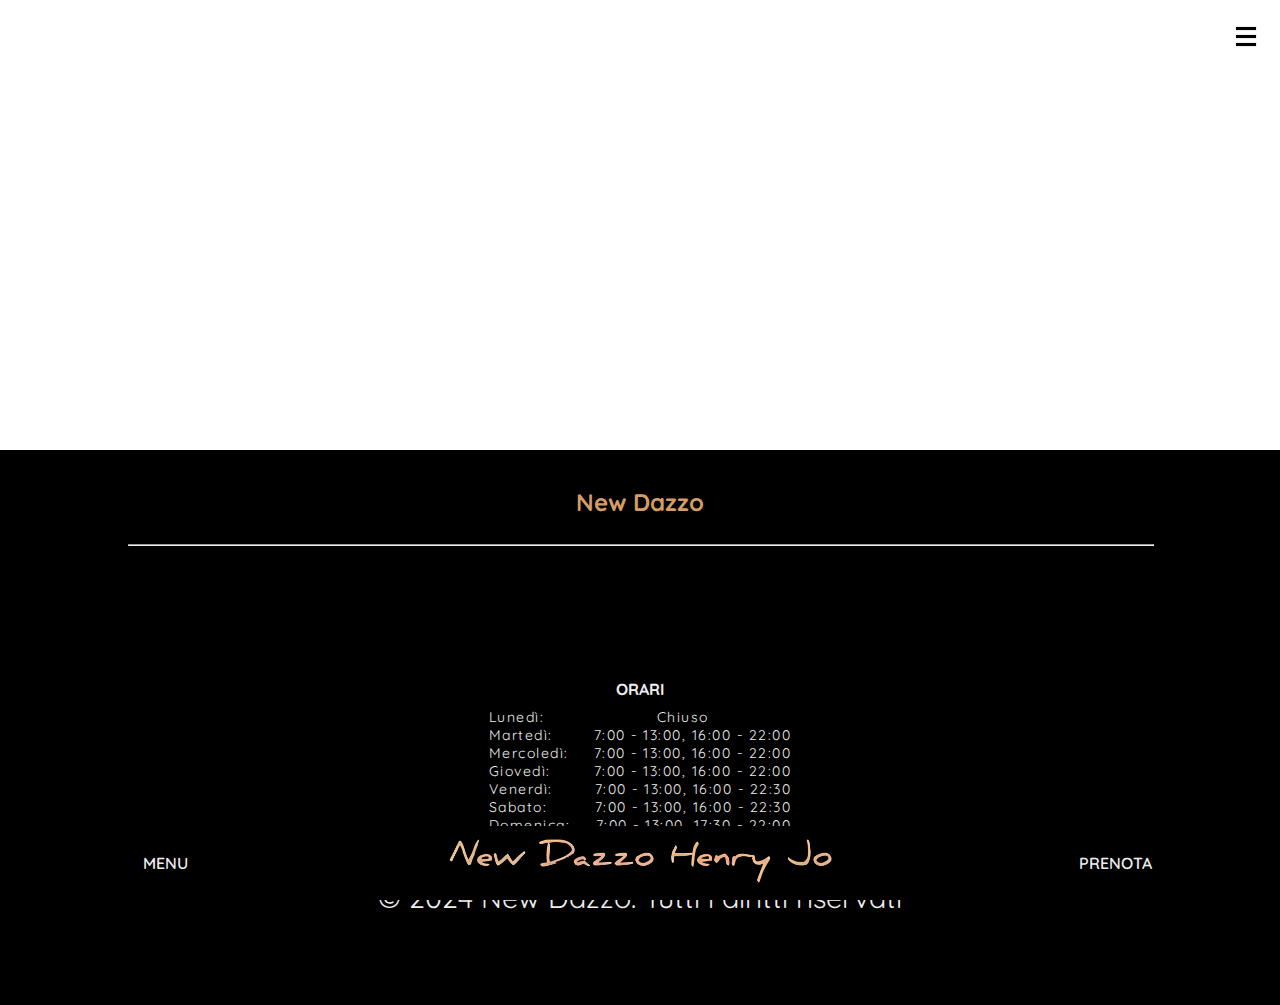
==== about.html @ 358dc2ff "Add files via upload" ====
<!DOCTYPE html>
<html lang="it">

<head>
    <meta charset="UTF-8">
    <meta name="viewport" content="width=device-width, initial-scale=1.0">
    <title>Info - New Dazzo</title>
    <link rel="stylesheet" href="src/styles/style.css">
    <link rel="stylesheet" href="src/styles/navbar.css">
    <link rel="stylesheet" href="src/styles/footer.css">
    <link rel="stylesheet" href="src/styles/about.css">
</head>

<body>
    <!-- ------------------------- NAVBAR ------------------------- -->
    <nav class="navbar">
        <input type="checkbox" id="active">
        <label for="active" class="menu-btn"><span></span></label>
        <label for="active" class="close"></label>
        <div class="wrapper">
            <ul>
                <li><a href="index.html">Home</a></li>
                <li><a href="menu.html">Menu</a></li>
                <li><a href="tel:+390445044596">Prenota</a></li>
                <li><a href="recensioni.html">Recensioni</a></li>
                <li><a href="contatti.html">Contatti</a></li>
                <li><a href="about.html">Info</a></li>
            </ul>
        </div>

        <!-- parte sotto -->
        <div class="barra">
            <a href="menu.html">MENU</a>
            <a href="index.html"><img class="logo" src="src/img/logo_tmp_2.png" alt=""></a>
            <a href="tel:+390445044596">PRENOTA</a>
        </div>
    </nav>



    <!-- ------------------------- MAIN ------------------------- -->
    <main class="main">
    </main>



    <!-- ------------------------- FOOTER ------------------------- -->
    <footer class="footer">
        <div class="logo">
            New Dazzo
        </div>
        <hr>
        <!-- orari -->
        <div class="orari_container">
            <h1 class="title">ORARI</h1>
            <ul class="orari">
                <li><span>Lunedì: </span><span><pre>Chiuso               </pre></span></li>
                <li><span>Martedì: </span><span>7:00 - 13:00, 16:00 - 22:00</span></li>
                <li><span>Mercoledì: </span><span>7:00 - 13:00, 16:00 - 22:00</span></li>
                <li><span>Giovedì: </span><span>7:00 - 13:00, 16:00 - 22:00</span></li>
                <li><span>Venerdì: </span><span>7:00 - 13:00, 16:00 - 22:30</span></li>
                <li><span>Sabato: </span><span>7:00 - 13:00, 16:00 - 22:30</span></li>
                <li><span>Domenica: </span><span>7:00 - 13:00, 17:30 - 22:00</span></li>
            </ul>
        </div>
        <!-- copiright -->
        <div class="copiright">
            © 2024 New Dazzo. Tutti i diritti riservati
        </div>
    </footer>
</body>

</html>
---- src/styles/style.css ----
/* font */
@import url('https://fonts.googleapis.com/css2?family=Quicksand:wght@300..700&display=swap');

/* impostazioni di default */
*{
    margin: 0;
    padding: 0;
    font-family: var(--quick-sand);
}
.main {
    min-height: 50vh;
}





/* variabili visibilità: tutto il sito */
*{
    /* font family */
    --quick-sand: "Quicksand", sans-serif;

    /* specifici navbar e footer */
    --nav-z-index: 200;
    --nav-text-color: #eee;
    --nav-bg-color: #000;
    --scrollbar-track: #181818;
    --scrollbar-thumb: var(--text-special-color);

    /* gernerici */
    --text-color: #0B0B0B;
    --text-special-color: #D49D65;
    --bg-color: #eee;
    --text-hover-color: var(--text-special-color);
    --text-selection-color: var(--text-special-color);
    --main-lateral-padding: 40px;
}








/* evidenziazione */
*::selection {
    background: var(--text-selection-color);
    color: var(--text-color);
}

*::-moz-selection {
    background: var(--text-selection-color);
    color: var(--text-color);
}







/* ----------------- SCROLL BAR ----------------- */

/* al posto di html:: si puo mettere un qualsiasi elemento che ha bisogno di una scroll-bar */
html::-webkit-scrollbar {
    width: 15px;
}

/* barra laterale della scrollbar */
html::-webkit-scrollbar-track {
    background: var(--scrollbar-track);
    box-shadow: inset 0 0 5px rgb(0, 0, 0);
}

/* barretta che si muove nella scrollbar-track */
html::-webkit-scrollbar-thumb {
    background: var(--scrollbar-thumb);
    box-shadow: inset 0 0 5px #111;
    border-radius: 1em;
}
---- src/styles/navbar.css ----
/* parte mia (quella in fondo allo schermo) */

.navbar .barra {
    position: fixed;
    bottom: 0;
    height: 44px;
    width: 100%;
    font-weight: 600;
    display: flex;
    flex-direction: row;
    justify-content: space-between;
    align-items: center;
    background: var(--nav-bg-color);
    color: var(--nav-text-color);
    z-index: calc(var(--nav-z-index) - 1);
    padding: 15px 0;
}

.navbar .barra a {
    color: inherit;
    text-decoration: none;
    padding: 0 5px;
    min-width: 25vw;
    text-align: center;
}

.navbar .barra a:hover {
    color: var(--text-hover-color);
}

.navbar .barra .logo {
    height: 44px;
    object-fit: contain;
    width: 30vw;
}


/* parte copiata */

.navbar .wrapper {
    position: fixed;
    top: 0;
    right: -100%;
    height: 100%;
    width: 100%;
    background: var(--nav-bg-color);
    transition: all 0.4s ease-in-out;
    z-index: var(--nav-z-index);
}

.navbar #active:checked~.wrapper {
    right: 0;
}

.navbar .menu-btn {
    position: fixed;
    z-index: 2;
    right: 10px;
    top: 10px;
    height: 50px;
    width: 50px;
    text-align: center;
    line-height: 50px;
    border-radius: 50%;
    font-size: 20px;
    cursor: pointer;
    transition: all 0.3s ease-in-out;
    z-index: calc(var(--nav-z-index) + 1);
    /* background: #eeeeeed2; */
}

.navbar .menu-btn span,
.navbar .menu-btn:before,
.navbar .menu-btn:after {
    content: "";
    position: absolute;
    top: calc(50% - 1px);
    left: 30%;
    width: 40%;
    height: 3px;
    background: var(--nav-bg-color);
    border: solid 1.5px var(--nav-text-color);
    transition: transform .4s cubic-bezier(0.215, 0.61, 0.355, 1);
}

.navbar .menu-btn:before {
    transform: translateY(-8px);
}

.navbar .menu-btn:after {
    transform: translateY(8px);
}


.navbar .close {
    z-index: 1;
    width: 100%;
    height: 100%;
    pointer-events: none;
    transition: background .4s;
}

/* closing animation */
.navbar #active:checked+.menu-btn span {
    transform: scaleX(0);
}

.navbar #active:checked+.menu-btn:before {
    transform: rotate(45deg);
    border-color: var(--nav-text-color);
}

.navbar #active:checked+.menu-btn {
    background: transparent;
}

.navbar #active:checked+.menu-btn:after {
    transform: rotate(-45deg);
    border-color: var(--nav-text-color);
}

.navbar .wrapper ul {
    position: absolute;
    top: 60%;
    left: 50%;
    height: 90%;
    transform: translate(-50%, -50%);
    list-style: none;
    text-align: center;
}

.navbar .wrapper ul li {
    height: 10%;
    margin: 15px 0;
}

.navbar .wrapper ul li a {
    text-decoration: none;
    font-size: 30px;
    font-weight: 500;
    padding: 5px 30px;
    color: var(--nav-text-color);
    border-radius: 50px;
    position: absolute;
    line-height: 50px;
    margin: 5px 30px;
    opacity: 0;
    transition: all 0.3s ease;
    transition: transform .4s cubic-bezier(0.215, 0.61, 0.355, 1);
}

.navbar .wrapper ul li a:after {
    position: absolute;
    content: "";
    background: var(--nav-text-color);
    width: 100%;
    height: 7px;
    left: 0;
    bottom: 0;
    border-radius: 50px;
    transform: scaleX(0);
    z-index: -1;
    transition: transform 0.3s ease;
}

.navbar .wrapper ul li a:hover:after {
    transform: scaleY(1);
}

.navbar .wrapper ul li a:hover {
    color: var(--nav-text-color);
    font-weight: bold;
}

.navbar input[type="checkbox"] {
    display: none;
}

.navbar #active:checked~.wrapper ul li a {
    opacity: 1;
}

.navbar .wrapper ul li a {
    transition: opacity 1.2s, transform 1.2s cubic-bezier(0.215, 0.61, 0.355, 1);
    transform: translateX(100px);
}

.navbar #active:checked~.wrapper ul li a {
    transform: none;
    transition-timing-function: ease, cubic-bezier(.1, 1.3, .3, 1);
    transition-delay: .3s;
    transform: translateX(-100px);
}




/* ----------------- DESKTOP GUI ----------------- */
@media (min-width: 1281px) {
    .navbar .barra {
        height: 54px;
    }
}
---- src/styles/footer.css ----
.footer {
    position: relative;
    bottom: 0;
    background: var(--nav-bg-color);
    color: var(--nav-text-color);
    z-index: calc(var(--nav-z-index) - 2);
    width: 100%;
    font-size: 14px;
    padding-top: 10px;
    padding-bottom: 74px;
}

.footer .copyright {
    font-size: 10px;
    text-align: center;
    padding-top: 4px;
    letter-spacing: 1px;
    word-spacing: 1.5px;
    cursor: default;
    padding-bottom: 6px;
    color: #9e9e9e;
}

/* linea che separa il nome dell'azienda dal resto */
.footer hr {
    width: 80%;
    margin-left: 10%;
    margin-bottom: 10%;
}


/* -------------------- CONTENITORE "TITOLO" -------------------- */
.footer .logo {
    text-align: center;
    padding: 3vh 0;
    color: var(--text-special-color);
    font-weight: bold;
    font-size: x-large;
}


/* -------------------- CONTENITORE "ORARI" -------------------- */
.footer .orari_container {
    display: flex;
    align-items: center;
    justify-content: center;
    flex-direction: column;
    padding-bottom: 1.5rem;
}

.footer .orari_container .orari {
    list-style-type: none;
    text-align: right;
    padding: .3rem;
}

.footer .orari_container .title {
    font-size: 1rem;
    padding: .3rem;
}


/* -------------------- CONTENITORE COPIRIGHT -------------------- */
.footer .copiright {
    clear: both;
    font-size: calc(2vw + 3px);
    text-align: center;
    position: relative;
    bottom: 0;
    padding: 1rem 0;
}

/* links copiright */
.footer .copiright a {
    padding-left: 3vw;
    text-decoration: none;
    color: inherit;
}

.footer .copiright a:hover {
    color: var(--text-special-color);
}

.footer .copiright a:focus {
    outline: none;
}

/* orari */
.footer .orari li {
    display: flex;
    justify-content: space-between;
    gap: 25px;
    letter-spacing: 1.5px;
}



/* ----------------- DESKTOP GUI ----------------- */
@media (min-width: 1281px) {
    .footer {
        font-size: 24px;
        padding-bottom: 83.99px;
    }

    /* linea che separa il nome dell'azienda dal resto */
    .footer hr {
        display: none;
    }

    /* -------------------- CONTENITORE COPIRIGHT -------------------- */
    .footer .copiright {
        font-size: 1rem;
    }

    /* -------------------- CONTENITORE "TITOLO" -------------------- */
    .footer .logo {
        padding: 0 2rem;
        height: calc(9vw);
        max-height: calc(50px + 3vw);
        display: flex;
        align-items: center;
        justify-content: center;
        font-size: 3vw;
    }


    /* -------------------- CONTENITORE "ORARI" -------------------- */
    .footer .orari_container {
        flex-direction: row;
        margin-top: 3rem;
        margin-bottom: 2rem;
    }

    .footer .orari_container .orari {
        margin-left: 8rem;
    }

    .footer .orari_container .title {
        font-size: 2rem;
    }
}
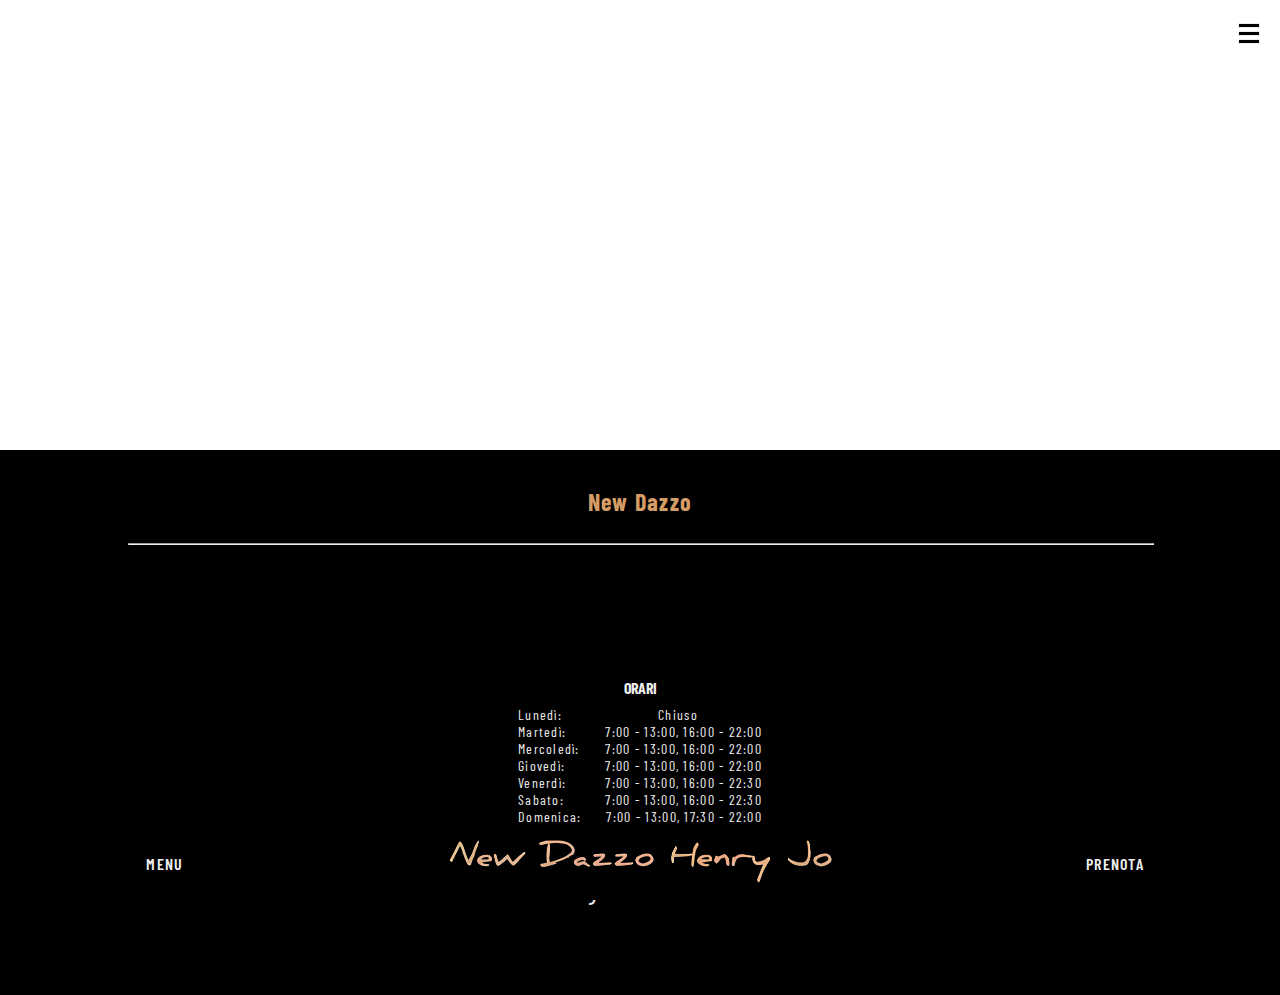
==== commit 4e3e73c0: "Add files via upload" ====
--- a/about.html
+++ b/about.html
@@ -22,9 +22,9 @@
                 <li><a href="index.html">Home</a></li>
                 <li><a href="menu.html">Menu</a></li>
                 <li><a href="tel:+390445044596">Prenota</a></li>
+                <li><a href="about.html">Info</a></li>
                 <li><a href="recensioni.html">Recensioni</a></li>
-                <li><a href="contatti.html">Contatti</a></li>
-                <li><a href="about.html">Info</a></li>
+                <li><a href="contatti.html">???</a></li>
             </ul>
         </div>
 
@@ -65,7 +65,7 @@
         </div>
         <!-- copiright -->
         <div class="copiright">
-            © 2024 New Dazzo. Tutti i diritti riservati
+            © 2024 Paolo Malgarin. Tutti i diritti riservati
         </div>
     </footer>
 </body>
--- a/src/styles/style.css
+++ b/src/styles/style.css
@@ -1,12 +1,18 @@
 /* font */
-@import url('https://fonts.googleapis.com/css2?family=Quicksand:wght@300..700&display=swap');
+@import url('https://fonts.googleapis.com/css2?family=Barlow+Condensed:ital,wght@0,100;0,200;0,300;0,400;0,500;0,600;0,700;0,800;0,900;1,100;1,200;1,300;1,400;1,500;1,600;1,700;1,800;1,900&display=swap');
 
 /* impostazioni di default */
-*{
+* {
     margin: 0;
     padding: 0;
-    font-family: var(--quick-sand);
+    font-family: var(--barlow-condensed);
+    letter-spacing: .08rem;
 }
+
+.title {
+    letter-spacing: -.05rem;
+}
+
 .main {
     min-height: 50vh;
 }
@@ -16,9 +22,9 @@
 
 
 /* variabili visibilità: tutto il sito */
-*{
+* {
     /* font family */
-    --quick-sand: "Quicksand", sans-serif;
+    --barlow-condensed: "Barlow Condensed", sans-serif;
 
     /* specifici navbar e footer */
     --nav-z-index: 200;
@@ -31,6 +37,7 @@
     --text-color: #0B0B0B;
     --text-special-color: #D49D65;
     --bg-color: #eee;
+    --bg-color-2: #aaa;
     --text-hover-color: var(--text-special-color);
     --text-selection-color: var(--text-special-color);
     --main-lateral-padding: 40px;
--- a/src/styles/navbar.css
+++ b/src/styles/navbar.css
@@ -54,9 +54,8 @@
 
 .navbar .menu-btn {
     position: fixed;
-    z-index: 2;
-    right: 10px;
-    top: 10px;
+    right: 7px;
+    top: 7px;
     height: 50px;
     width: 50px;
     text-align: center;
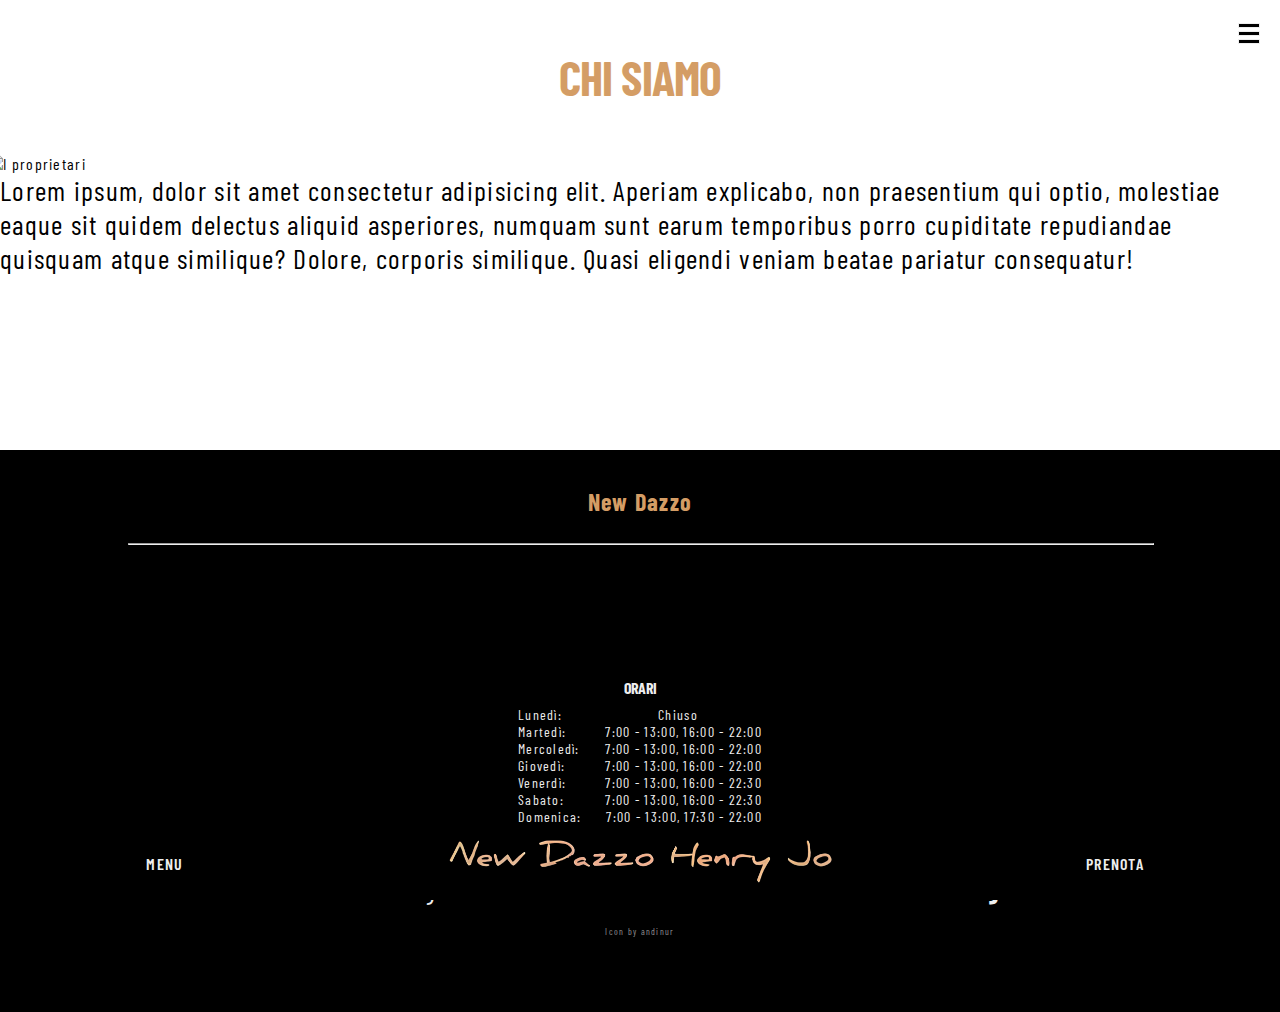
==== commit c558b2f9: "Add files via upload" ====
--- a/about.html
+++ b/about.html
@@ -5,6 +5,7 @@
     <meta charset="UTF-8">
     <meta name="viewport" content="width=device-width, initial-scale=1.0">
     <title>Info - New Dazzo</title>
+    <link rel="shortcut icon" href="src/img/icon.png" type="image/x-icon">
     <link rel="stylesheet" href="src/styles/style.css">
     <link rel="stylesheet" href="src/styles/navbar.css">
     <link rel="stylesheet" href="src/styles/footer.css">
@@ -21,10 +22,8 @@
             <ul>
                 <li><a href="index.html">Home</a></li>
                 <li><a href="menu.html">Menu</a></li>
-                <li><a href="tel:+390445044596">Prenota</a></li>
+                <li><a href="prenota.html">Prenota</a></li>
                 <li><a href="about.html">Info</a></li>
-                <li><a href="recensioni.html">Recensioni</a></li>
-                <li><a href="contatti.html">???</a></li>
             </ul>
         </div>
 
@@ -40,6 +39,13 @@
 
     <!-- ------------------------- MAIN ------------------------- -->
     <main class="main">
+        <h2 class="title">CHI SIAMO</h2>
+        <img src="https://images.unsplash.com/photo-1558138838-76294be30005?q=80&w=1887&auto=format&fit=crop&ixlib=rb-4.0.3&ixid=M3wxMjA3fDB8MHxwaG90by1wYWdlfHx8fGVufDB8fHx8fA%3D%3D"
+            alt="I proprietari" class="proprietari">
+        <p class="intro">Lorem ipsum, dolor sit amet consectetur adipisicing elit. Aperiam explicabo, non
+            praesentium qui optio, molestiae eaque sit quidem delectus aliquid asperiores, numquam sunt earum
+            temporibus porro cupiditate repudiandae quisquam atque similique? Dolore, corporis similique. Quasi
+            eligendi veniam beatae pariatur consequatur!</p>
     </main>
 
 
@@ -54,7 +60,9 @@
         <div class="orari_container">
             <h1 class="title">ORARI</h1>
             <ul class="orari">
-                <li><span>Lunedì: </span><span><pre>Chiuso               </pre></span></li>
+                <li><span>Lunedì: </span><span>
+                        <pre>Chiuso               </pre>
+                    </span></li>
                 <li><span>Martedì: </span><span>7:00 - 13:00, 16:00 - 22:00</span></li>
                 <li><span>Mercoledì: </span><span>7:00 - 13:00, 16:00 - 22:00</span></li>
                 <li><span>Giovedì: </span><span>7:00 - 13:00, 16:00 - 22:00</span></li>
@@ -65,9 +73,13 @@
         </div>
         <!-- copiright -->
         <div class="copiright">
-            © 2024 Paolo Malgarin. Tutti i diritti riservati
+            <pre>© 2024 Paolo Malgarin. Tutti i diritti riservati  -  <strong>MADE BY Paolo Malgarin.</strong></pre>
         </div>
+        <div class="attribution"><a href="https://www.freepik.com/icon/pizza_4853255#fromView=keyword&page=1&position=81&uuid=70090675-e226-4e38-82d7-934e55bdec29">Icon by andinur</a></div>
     </footer>
+
+    <!-- script -->
+    <script src="src/scripts/footer.js"></script>
 </body>
 
 </html>--- a/src/styles/style.css
+++ b/src/styles/style.css
@@ -36,6 +36,7 @@
     /* gernerici */
     --text-color: #0B0B0B;
     --text-special-color: #D49D65;
+    --text-special-color-darker: #f0a860;
     --bg-color: #eee;
     --bg-color-2: #aaa;
     --text-hover-color: var(--text-special-color);
--- a/src/styles/footer.css
+++ b/src/styles/footer.css
@@ -94,6 +94,19 @@
 }
 
 
+/* -------------------- CONTENITORE ATTRIBUTIONS X LICENZE FREE -------------------- */
+.footer .attribution{
+    width: 100%;
+    text-align: center;
+}
+
+.footer .attribution a{
+    text-decoration: none;
+    color: #949494;
+    font-size: xx-small;
+}
+
+
 
 /* ----------------- DESKTOP GUI ----------------- */
 @media (min-width: 1281px) {
--- a/src/styles/about.css
+++ b/src/styles/about.css
@@ -0,0 +1,40 @@
+.main .title {
+    font-weight: bold;
+    font-size: 3rem;
+    text-align: center;
+    padding: 3rem 0;
+    color: var(--text-special-color);
+}
+
+.main .proprietari {
+    height: 94vw;
+    width: 94vw;
+    object-fit: cover;
+    position: relative;
+    left: -1vw;
+}
+
+.main .intro {
+    font-size: calc(15px + 1vw);
+}
+
+
+
+/* ----------------- DESKTOP GUI ----------------- */
+@media (min-width: 1281px) {
+    .main .proprietari {
+        min-height: 10rem;
+        min-width: 10rem;
+        height: calc(10vh + 30vw);
+        width: calc(10vh + 30vw);
+        left: 0;
+        float: left;
+        margin-right: calc(20px + 3vw);
+        margin-bottom: 20px;
+    }
+
+    .main .intro {
+        font-size: calc(10px + 1.5vw);
+        padding: 0 10%;
+    }
+}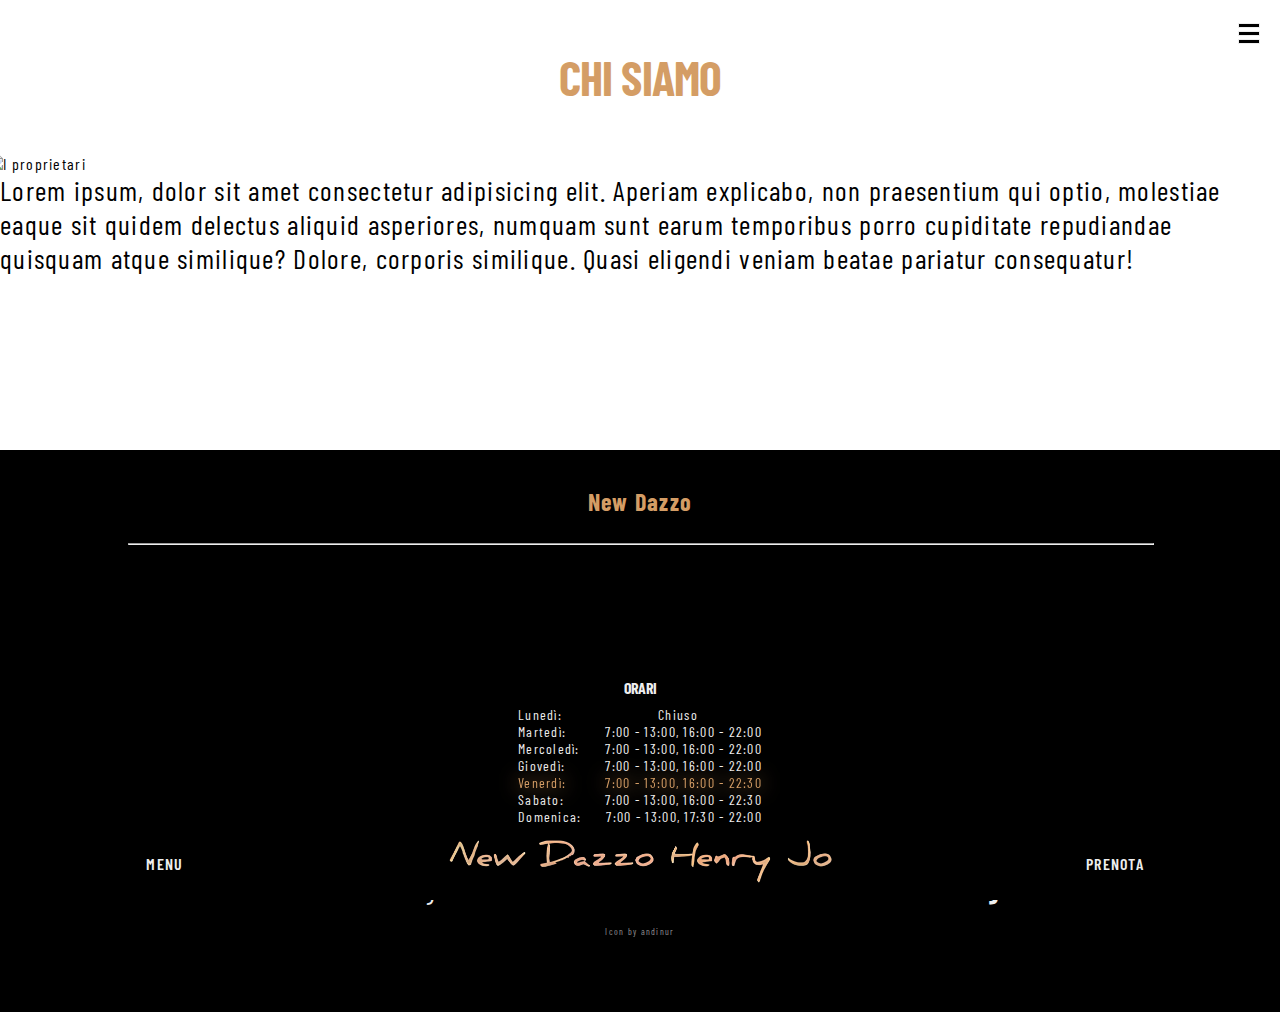
==== commit 24ab9d3a: "Add files via upload" ====
--- a/about.html
+++ b/about.html
@@ -79,7 +79,7 @@
     </footer>
 
     <!-- script -->
-    <script src="src/scripts/footer.js"></script>
+    <script src="src/scripts/orari.js"></script>
 </body>
 
 </html>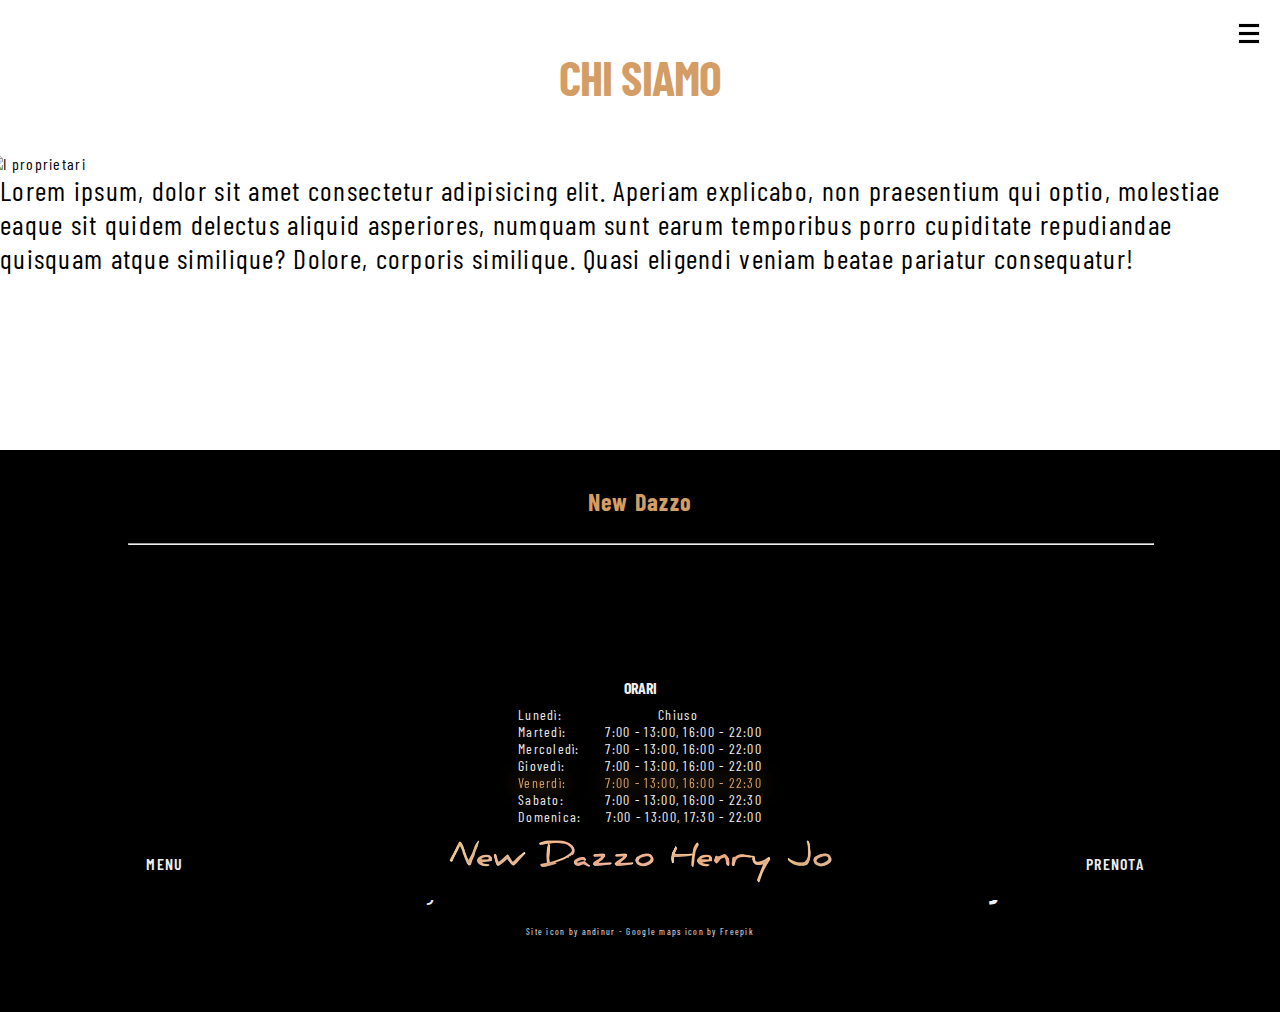
==== commit 1b350505: "Add files via upload" ====
--- a/about.html
+++ b/about.html
@@ -75,7 +75,11 @@
         <div class="copiright">
             <pre>© 2024 Paolo Malgarin. Tutti i diritti riservati  -  <strong>MADE BY Paolo Malgarin.</strong></pre>
         </div>
-        <div class="attribution"><a href="https://www.freepik.com/icon/pizza_4853255#fromView=keyword&page=1&position=81&uuid=70090675-e226-4e38-82d7-934e55bdec29">Icon by andinur</a></div>
+        <div class="attribution">
+                <a href="https://www.freepik.com/icon/pizza_4853255#fromView=keyword&page=1&position=81&uuid=70090675-e226-4e38-82d7-934e55bdec29"> Site icon by andinur </a>
+                <a href=""> - </a>
+                <a href="https://www.freepik.com/icon/map_1865269#fromView=keyword&page=1&position=28&uuid=cc7d9c62-5753-49cf-b685-b4ae016a8084"> Google maps icon by Freepik </a>
+        </div>
     </footer>
 
     <!-- script -->
--- a/src/styles/footer.css
+++ b/src/styles/footer.css
@@ -102,7 +102,7 @@
 
 .footer .attribution a{
     text-decoration: none;
-    color: #949494;
+    color: #eee;
     font-size: xx-small;
 }
 
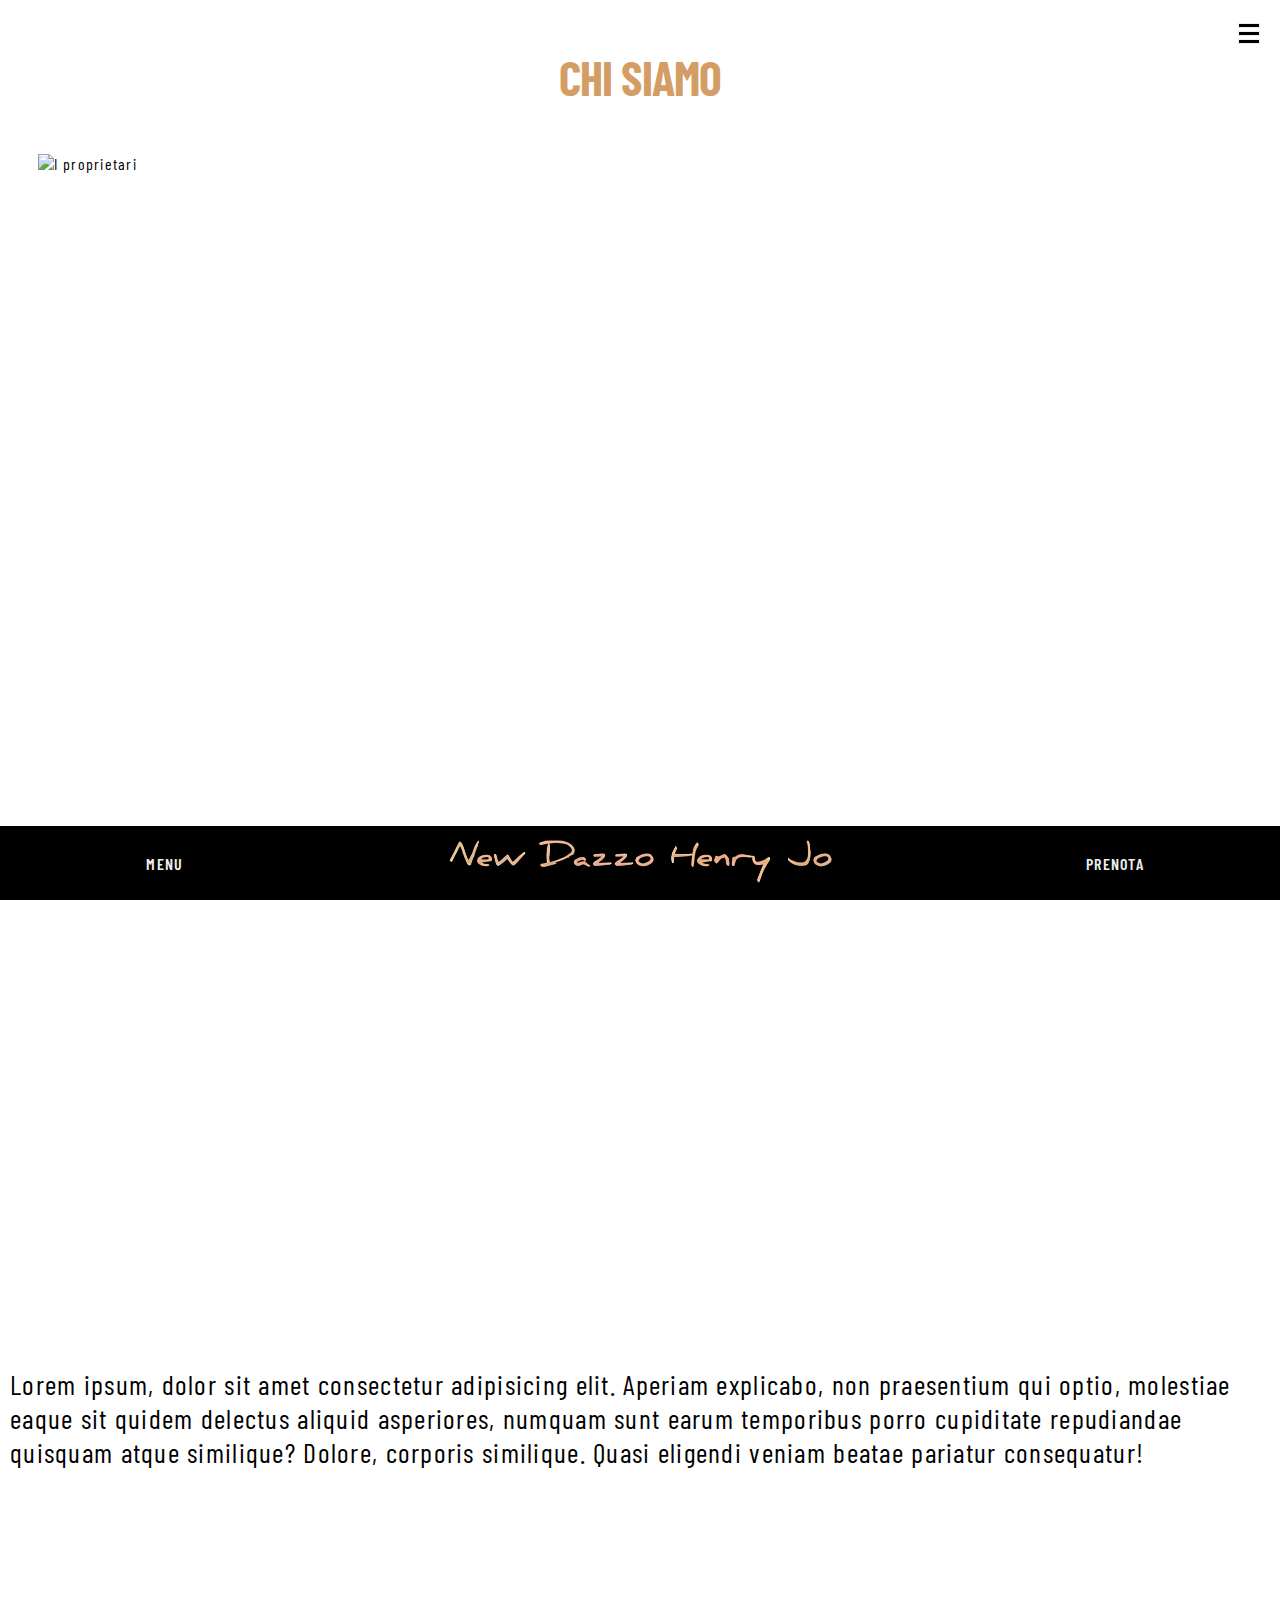
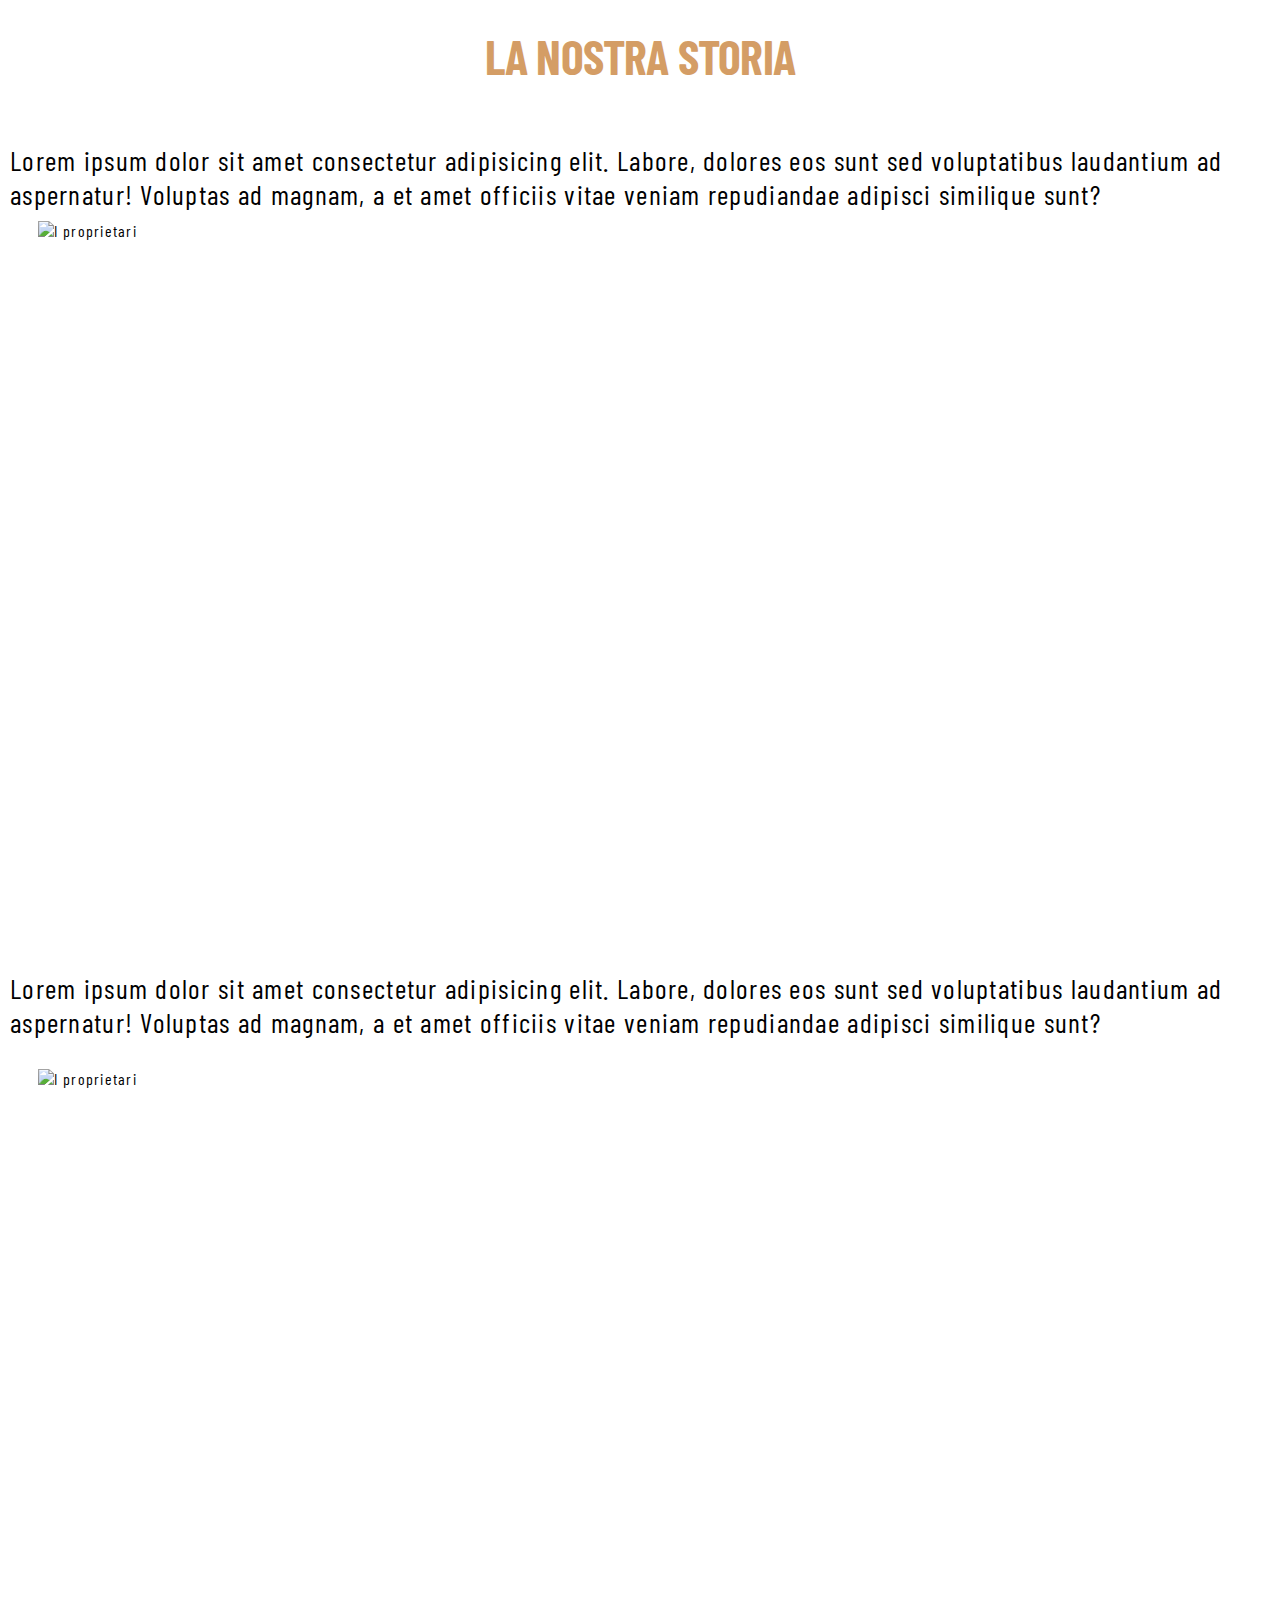
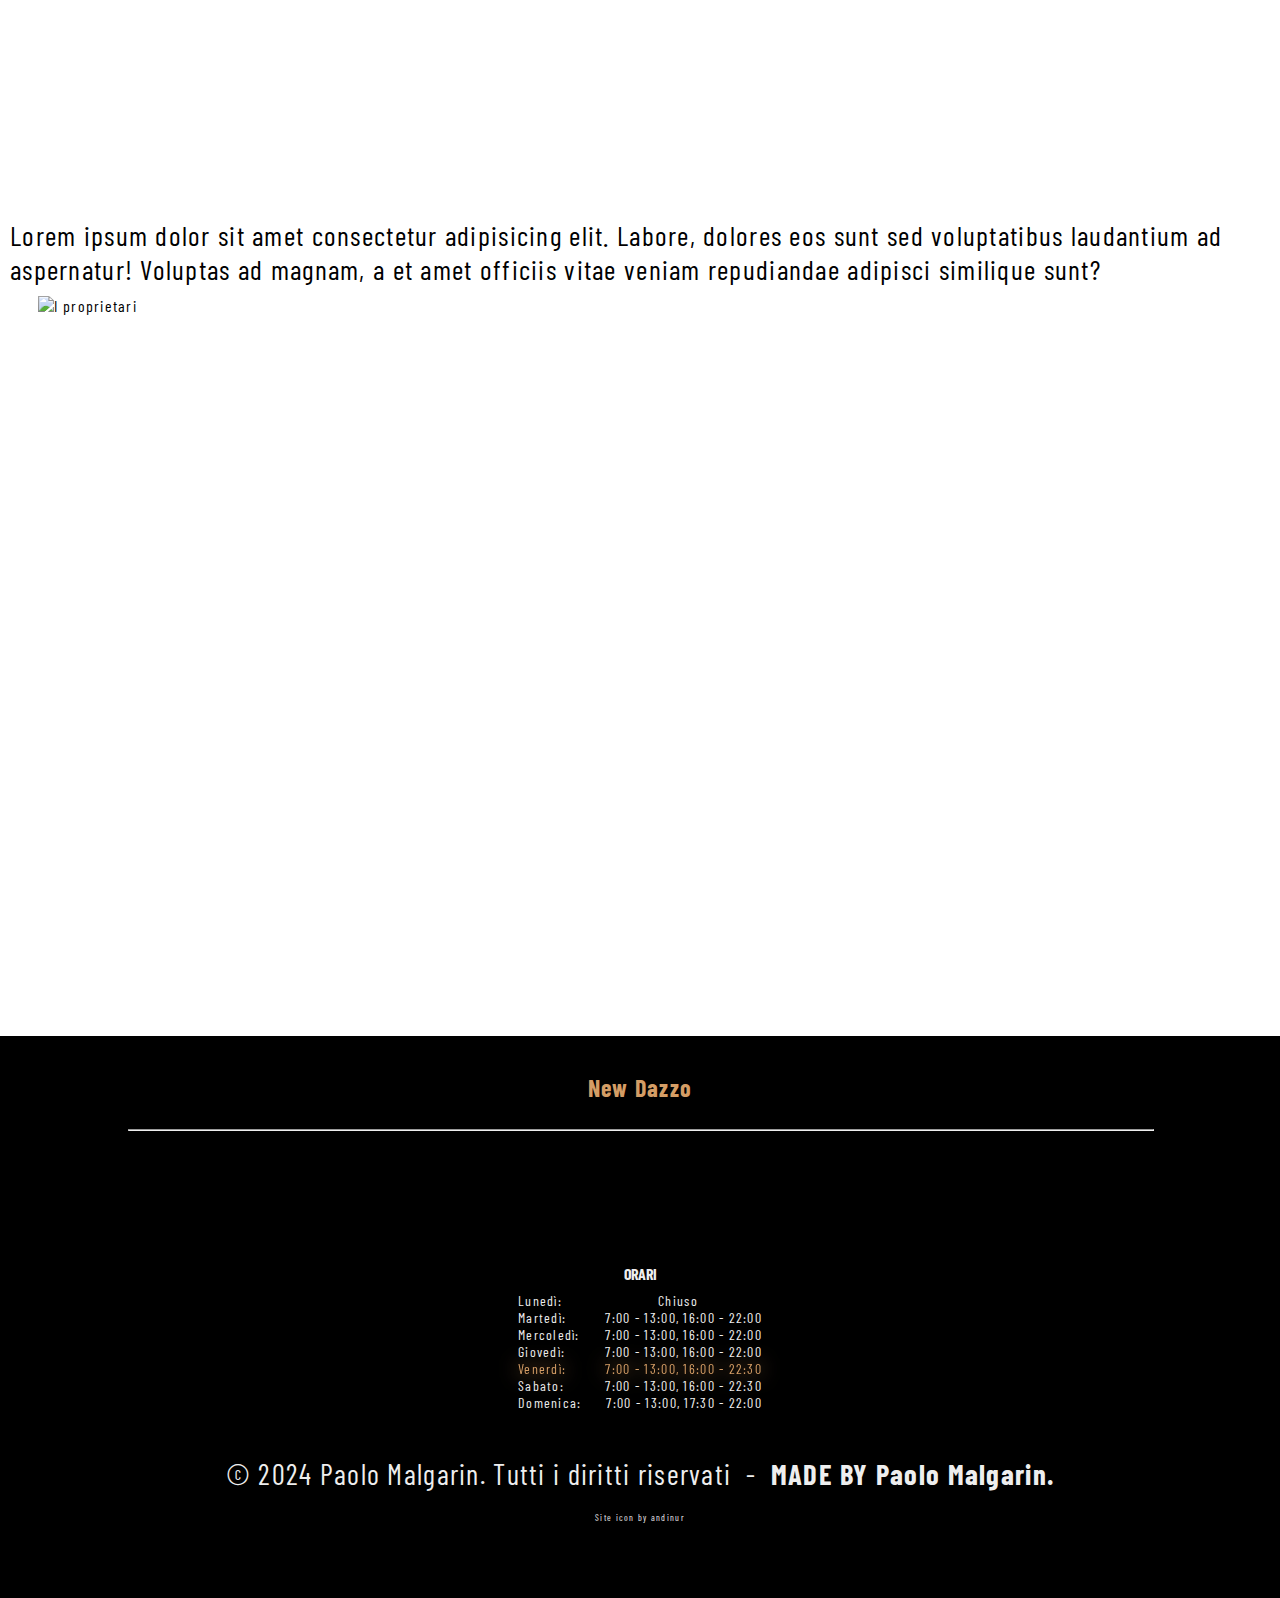
==== commit 626a1b21: "Add files via upload" ====
--- a/about.html
+++ b/about.html
@@ -5,7 +5,7 @@
     <meta charset="UTF-8">
     <meta name="viewport" content="width=device-width, initial-scale=1.0">
     <title>Info - New Dazzo</title>
-    <link rel="shortcut icon" href="src/img/icon.png" type="image/x-icon">
+    <link rel="shortcut icon" href="src/img/icons/icon.png" type="image/x-icon">
     <link rel="stylesheet" href="src/styles/style.css">
     <link rel="stylesheet" href="src/styles/navbar.css">
     <link rel="stylesheet" href="src/styles/footer.css">
@@ -40,12 +40,37 @@
     <!-- ------------------------- MAIN ------------------------- -->
     <main class="main">
         <h2 class="title">CHI SIAMO</h2>
-        <img src="https://images.unsplash.com/photo-1558138838-76294be30005?q=80&w=1887&auto=format&fit=crop&ixlib=rb-4.0.3&ixid=M3wxMjA3fDB8MHxwaG90by1wYWdlfHx8fGVufDB8fHx8fA%3D%3D"
-            alt="I proprietari" class="proprietari">
-        <p class="intro">Lorem ipsum, dolor sit amet consectetur adipisicing elit. Aperiam explicabo, non
-            praesentium qui optio, molestiae eaque sit quidem delectus aliquid asperiores, numquam sunt earum
-            temporibus porro cupiditate repudiandae quisquam atque similique? Dolore, corporis similique. Quasi
-            eligendi veniam beatae pariatur consequatur!</p>
+        <div class="container">
+            <img src="https://images.unsplash.com/photo-1558138838-76294be30005?q=80&w=1887&auto=format&fit=crop&ixlib=rb-4.0.3&ixid=M3wxMjA3fDB8MHxwaG90by1wYWdlfHx8fGVufDB8fHx8fA%3D%3D"
+                alt="I proprietari" class="proprietari">
+            <p class="intro">Lorem ipsum, dolor sit amet consectetur adipisicing elit. Aperiam explicabo, non
+                praesentium qui optio, molestiae eaque sit quidem delectus aliquid asperiores, numquam sunt earum
+                temporibus porro cupiditate repudiandae quisquam atque similique? Dolore, corporis similique. Quasi
+                eligendi veniam beatae pariatur consequatur!</p>
+        </div>
+        <!-- STORIA -->
+        <h2 class="title" id="history">LA NOSTRA STORIA</h2>
+        <div class="container"> <!-- pt1 -->
+            <p class="description">Lorem ipsum dolor sit amet consectetur adipisicing elit. Labore, dolores eos sunt sed
+                voluptatibus laudantium ad aspernatur! Voluptas ad magnam, a et amet officiis vitae veniam repudiandae
+                adipisci similique sunt?</p>
+            <img src="https://upload.wikimedia.org/wikipedia/commons/thumb/c/c6/Chiesa_di_San_Bernardino_e_palazzina_municipale_%28Malo%29.jpg/1200px-Chiesa_di_San_Bernardino_e_palazzina_municipale_%28Malo%29.jpg"
+                alt="I proprietari" class="storia">
+        </div>
+        <div class="container" id="reverse"> <!-- pt2 -->
+            <img src="https://upload.wikimedia.org/wikipedia/commons/thumb/c/c6/Chiesa_di_San_Bernardino_e_palazzina_municipale_%28Malo%29.jpg/1200px-Chiesa_di_San_Bernardino_e_palazzina_municipale_%28Malo%29.jpg"
+                alt="I proprietari" class="storia">
+            <p class="description">Lorem ipsum dolor sit amet consectetur adipisicing elit. Labore, dolores eos sunt sed
+                voluptatibus laudantium ad aspernatur! Voluptas ad magnam, a et amet officiis vitae veniam repudiandae
+                adipisci similique sunt?</p>
+        </div>
+        <div class="container"> <!-- pt3 -->
+            <p class="description">Lorem ipsum dolor sit amet consectetur adipisicing elit. Labore, dolores eos sunt sed
+                voluptatibus laudantium ad aspernatur! Voluptas ad magnam, a et amet officiis vitae veniam repudiandae
+                adipisci similique sunt?</p>
+            <img src="https://upload.wikimedia.org/wikipedia/commons/thumb/c/c6/Chiesa_di_San_Bernardino_e_palazzina_municipale_%28Malo%29.jpg/1200px-Chiesa_di_San_Bernardino_e_palazzina_municipale_%28Malo%29.jpg"
+                alt="I proprietari" class="storia">
+        </div>
     </main>
 
 
@@ -76,9 +101,9 @@
             <pre>© 2024 Paolo Malgarin. Tutti i diritti riservati  -  <strong>MADE BY Paolo Malgarin.</strong></pre>
         </div>
         <div class="attribution">
-                <a href="https://www.freepik.com/icon/pizza_4853255#fromView=keyword&page=1&position=81&uuid=70090675-e226-4e38-82d7-934e55bdec29"> Site icon by andinur </a>
-                <a href=""> - </a>
-                <a href="https://www.freepik.com/icon/map_1865269#fromView=keyword&page=1&position=28&uuid=cc7d9c62-5753-49cf-b685-b4ae016a8084"> Google maps icon by Freepik </a>
+            <a
+                href="https://www.freepik.com/icon/pizza_4853255#fromView=keyword&page=1&position=81&uuid=70090675-e226-4e38-82d7-934e55bdec29">
+                Site icon by andinur </a>
         </div>
     </footer>
 
--- a/src/styles/about.css
+++ b/src/styles/about.css
@@ -1,3 +1,9 @@
+.main {
+    overflow: hidden;
+    display: flex;
+    flex-direction: column;
+}
+
 .main .title {
     font-weight: bold;
     font-size: 3rem;
@@ -6,35 +12,72 @@
     color: var(--text-special-color);
 }
 
+.main .history_container,
+main .container {
+    display: flex;
+    flex-direction: column;
+    padding-bottom: 10px;
+}
+
+.main .storia,
 .main .proprietari {
     height: 94vw;
     width: 94vw;
     object-fit: cover;
-    position: relative;
-    left: -1vw;
+    align-self: center;
 }
 
-.main .intro {
-    font-size: calc(15px + 1vw);
+.main .storia {
+    height: 57vw;
 }
 
+.main .description,
+.main .intro {
+    display: block;
+    font-size: calc(15px + 1vw);
+    padding: 10px;
+}
 
+#history {
+    margin-top: 10vh;
+}
+
+main #reverse {
+    /*contenitore in mezzo (2°)*/
+    flex-direction: column-reverse;
+    gap: 20px;
+}
 
 /* ----------------- DESKTOP GUI ----------------- */
 @media (min-width: 1281px) {
-    .main .proprietari {
-        min-height: 10rem;
-        min-width: 10rem;
-        height: calc(10vh + 30vw);
-        width: calc(10vh + 30vw);
-        left: 0;
-        float: left;
-        margin-right: calc(20px + 3vw);
-        margin-bottom: 20px;
+
+    #history {
+        margin-top: 8vw;
     }
 
+    .main .title {
+        font-size: 5rem;
+    }
+
+    .main .container {
+        flex-direction: row !important;
+        gap: 20px;
+        justify-content: center;
+    }
+
+    .main .proprietari {
+        height: 30vw;
+        width: 30vw;
+    }
+
+    .main .description,
     .main .intro {
         font-size: calc(10px + 1.5vw);
-        padding: 0 10%;
+        max-width: 45vw;
+    }
+
+    .main .storia {
+        height: calc(10vw + 10vh);
+        width: calc(20vw + 10vh);
     }
 }